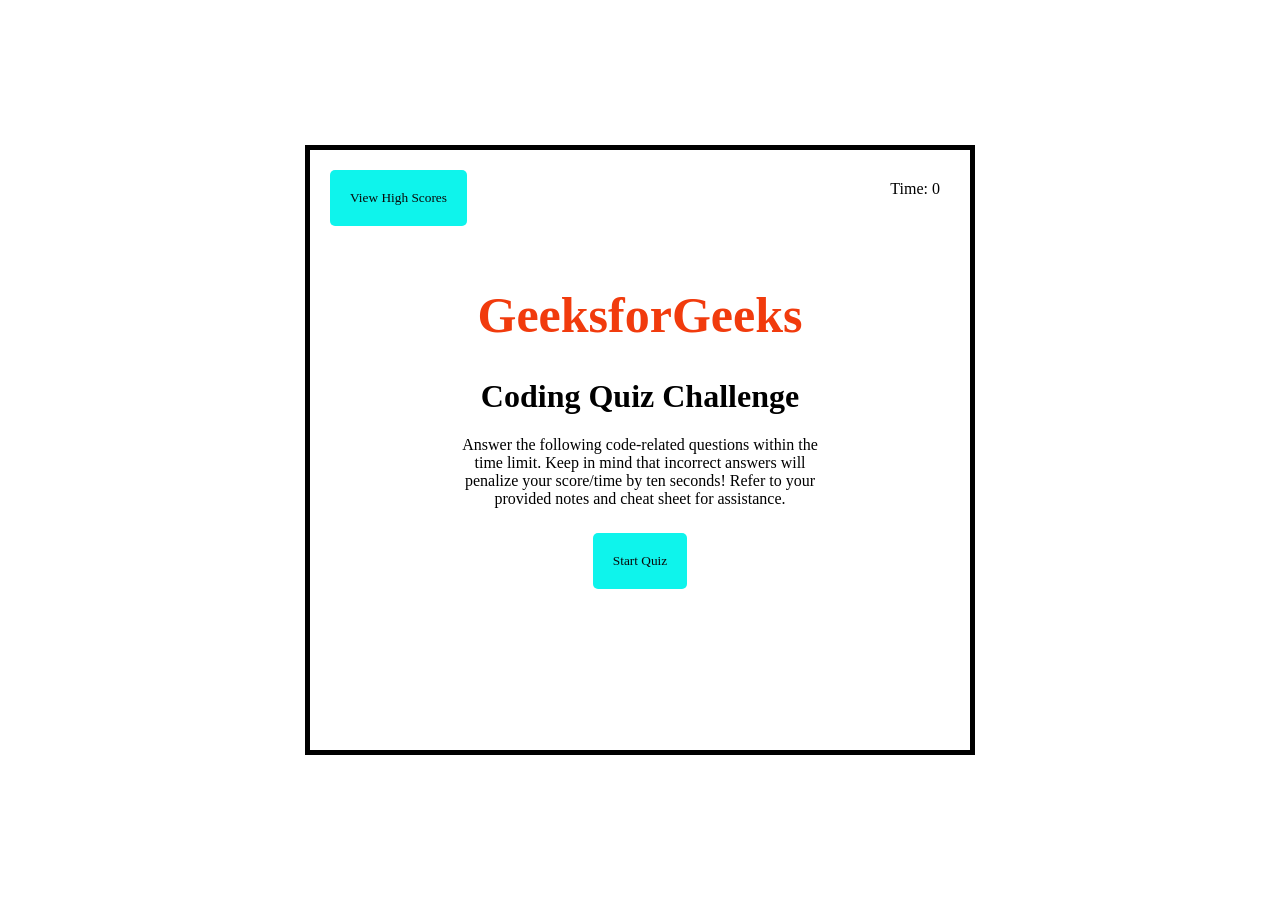
==== index.html @ 24fd61c1 "Add files via upload" ====
<!--index.html-->

<!DOCTYPE html>
<html lang="en">

<head>
	<meta charset="UTF-8" />
	<meta name="viewport"
		content="width=device-width,
				initial-scale=1.0" />
	<link rel="stylesheet" href="index.css" />
	<title>Code Quiz</title>
</head>

<body>
	<div class="containerNew">
		<header>
			<div>
				<a href="highscore.html">
					<button class="scores-header"
							id="view-high-scores">
						View High Scores
					</button>
				</a>
			</div>

			<div class="timer">
				<p>
					Time:
					<span id="timer">
						0
					</span>
				</p>
			</div>
		</header>

		<main class="quiz">
			<div id="quiz-start">
				<div class="landing"
					id="start-screen">
					<h1 id="top">
						GeeksforGeeks
					</h1>
					<h1>
						Coding Quiz Challenge
					</h1>
					<p>
						Answer the following code-related questions within the time limit. 
						Keep in mind that incorrect answers will penalize your score/time by ten seconds! 
						Refer to your provided notes and cheat sheet for assistance.
					</p>
					<button id="start">
						Start Quiz
					</button>
				</div>
			</div>

			<div class="hide" id="questions">
				<h2 id="question-words"></h2>
				<div class="options" id="options">
				</div>
			</div>

			<div class="hide" id="quiz-end">
				<h2>All Done!</h2>
				<p>Your final score is:
					<span id="score-final">
					</span>
				</p>
				<p>
					Please enter your name:
					<input type="text"
						id="name"
						max="3" />
					<button id="submit-score">
						Submit
					</button>
				</p>
			</div>

			<div id="feedback"
				class="feedback hide">
			</div>
		</main>
	</div>
	<script src="index.js"></script>
</body>

</html>
---- index.css ----
/* Style.css */

* {
	font-family: Georgia, Times, "Times New Roman", serif;
}

.quiz,.scores {
	margin: 50px auto 0 auto;
	max-width: 400px;
}

#top {
	color: rgb(241, 59, 13);
	font-size: 50px;
}

.containerNew {
	border: 5px solid;
	position: absolute;
	top: 50%;
	left: 50%;
	height: 580px;
	width: 50%;
	transform: translate(-50%, -50%);
	padding: 10px;
}

p {
	margin: 15px 15px;
}

.landing {
	text-align: center;
}

.scoresHeader {
	position: absolute;
	top: 15px;
	left: 15px;
}

.timer {
	position: absolute;
	top: 15px;
	right: 15px;
}

button {
	display: inline-block;
	margin: 10px;
	cursor: pointer;
	color: #0a0909;
	background-color: #0ef4ec;
	border-radius: 5px;
	border: 0;
	padding: 20px;
}

button:hover {
	background-color: #27f1e3;
}

.options button {
	display: block;
}

input[type="text"] {
	font-size: 100%;
}

.hide {
	display: none;
}

.feedback {
	font-style: bold;
	font-size: 120%;
	margin-top: 20px;
	padding-top: 15px;
	color: #0e0d0d;
	border-top: 2px solid #17c4f4;
}

ol {
	padding-left: 15px;
	max-height: 600px;
	overflow: auto;
}

li {
	padding: 5px;
	list-style: decimal inside none;
}

li:nth-child(odd) {
	background-color: #090909;
}

@media screen and (max-width: 768px) {
	.containerNew {
		width: 80%;
	}
}

@media screen and (max-width: 575px) {
	.containerNew {
		width: 90%;
	}

	.quiz,
	.scores {
		max-width: 90%;
	}
}
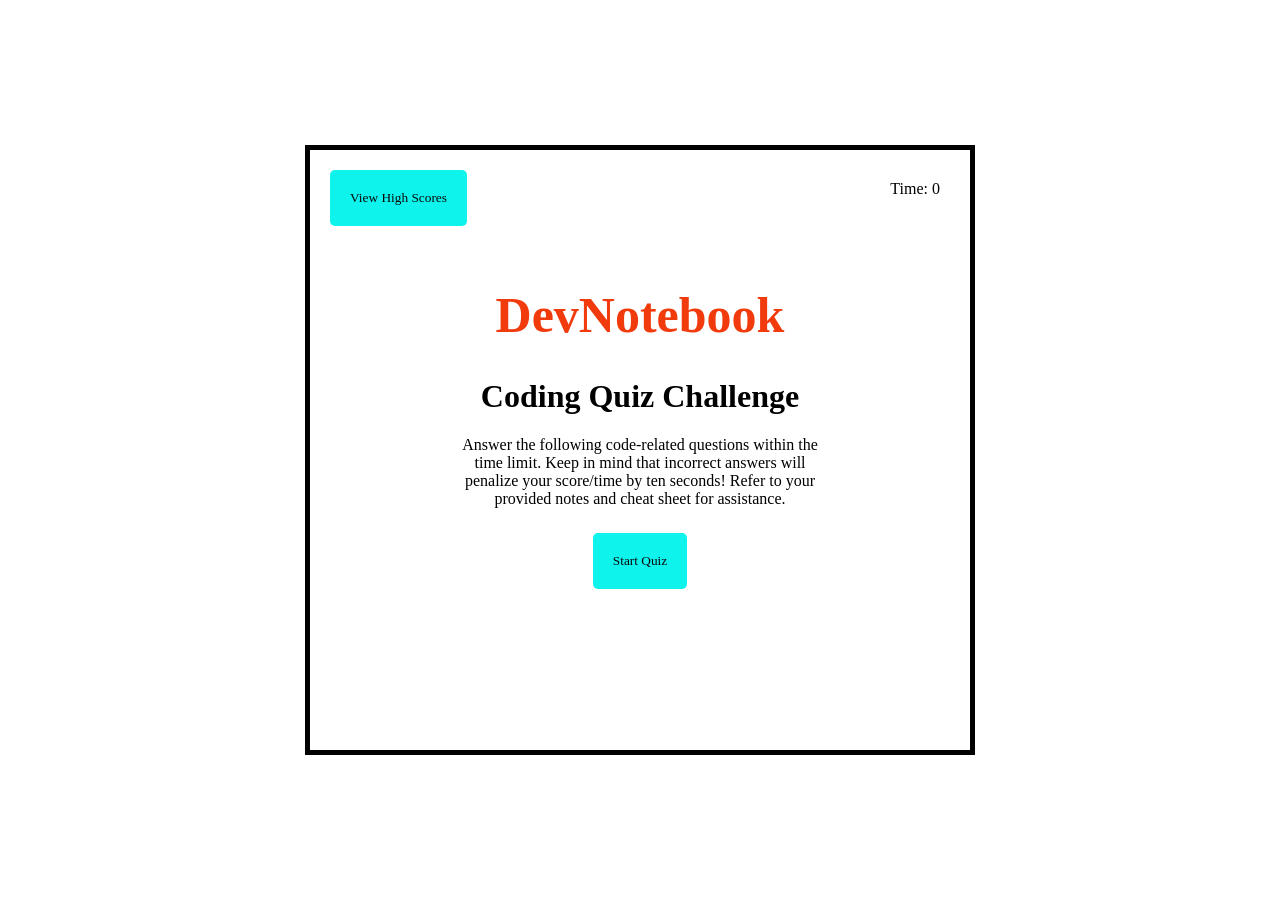
==== commit b638287f: "Update index.html" ====
--- a/index.html
+++ b/index.html
@@ -39,7 +39,7 @@
 				<div class="landing"
 					id="start-screen">
 					<h1 id="top">
-						GeeksforGeeks
+						DevNotebook
 					</h1>
 					<h1>
 						Coding Quiz Challenge
